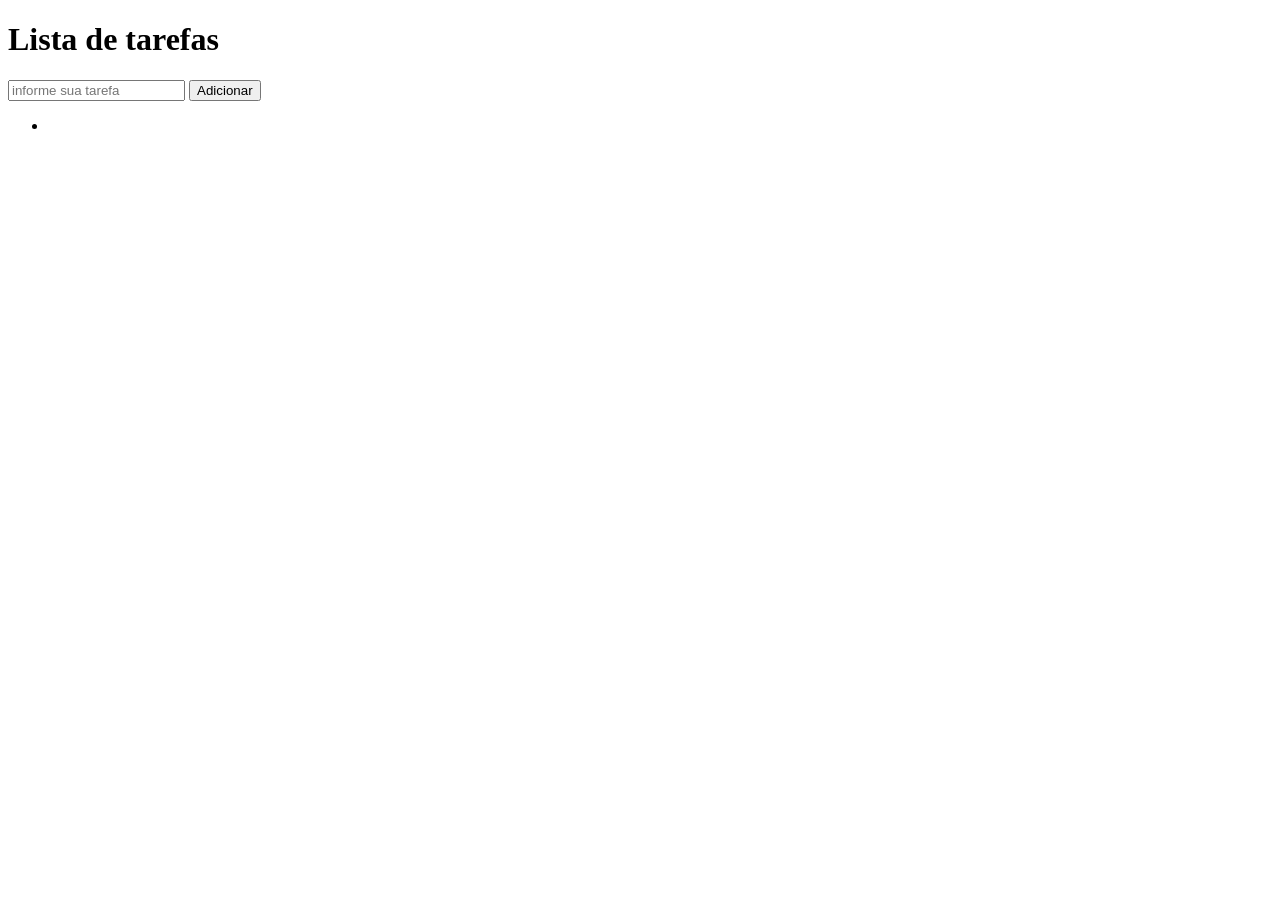
==== To do list/index.html @ c315154a "estrutura html" ====
<!DOCTYPE html>
<html lang="pt-br">

<head>
    <meta charset="UTF-8">
    <meta name="viewport" content="width=device-width, initial-scale=1.0">
    <link rel="stylesheet" href="style.css">
    <title></title>
</head>

<body>
    <header>
        <h1>Lista de tarefas</h1>
    </header>
    <main>
        <form>
            <input type="text" placeholder="informe sua tarefa">
            <button>Adicionar</button>
        </form>

        <section>
            <ul>
                <li></li>
            </ul>
        </section>
    </main>
    <footer></footer>
    <script type="module" src="script.js"></script>

</body>

</html>
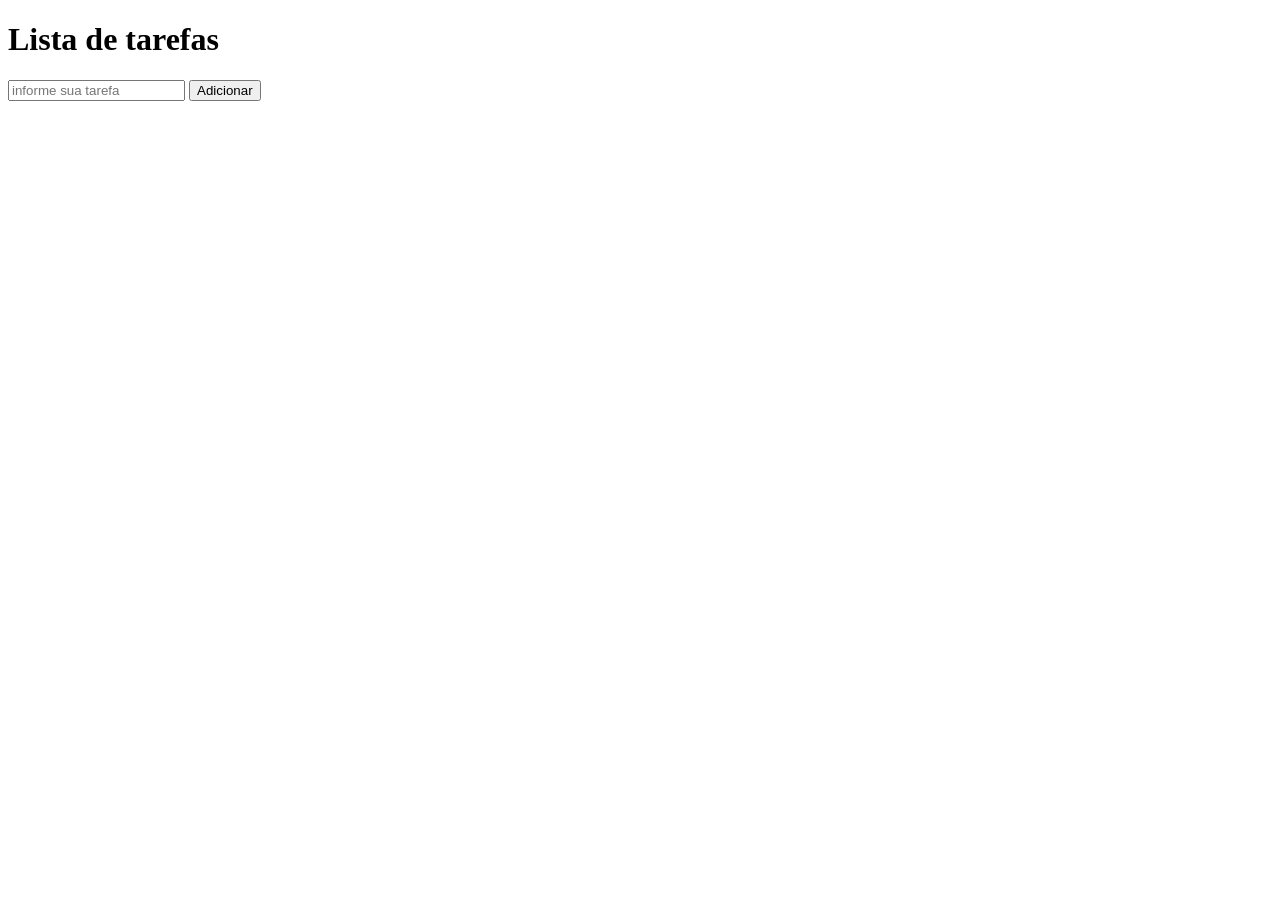
==== commit 191454c0: "implementar li" ====
--- a/To do list/index.html
+++ b/To do list/index.html
@@ -20,7 +20,7 @@
 
         <section>
             <ul>
-                <li></li>
+               
             </ul>
         </section>
     </main>
